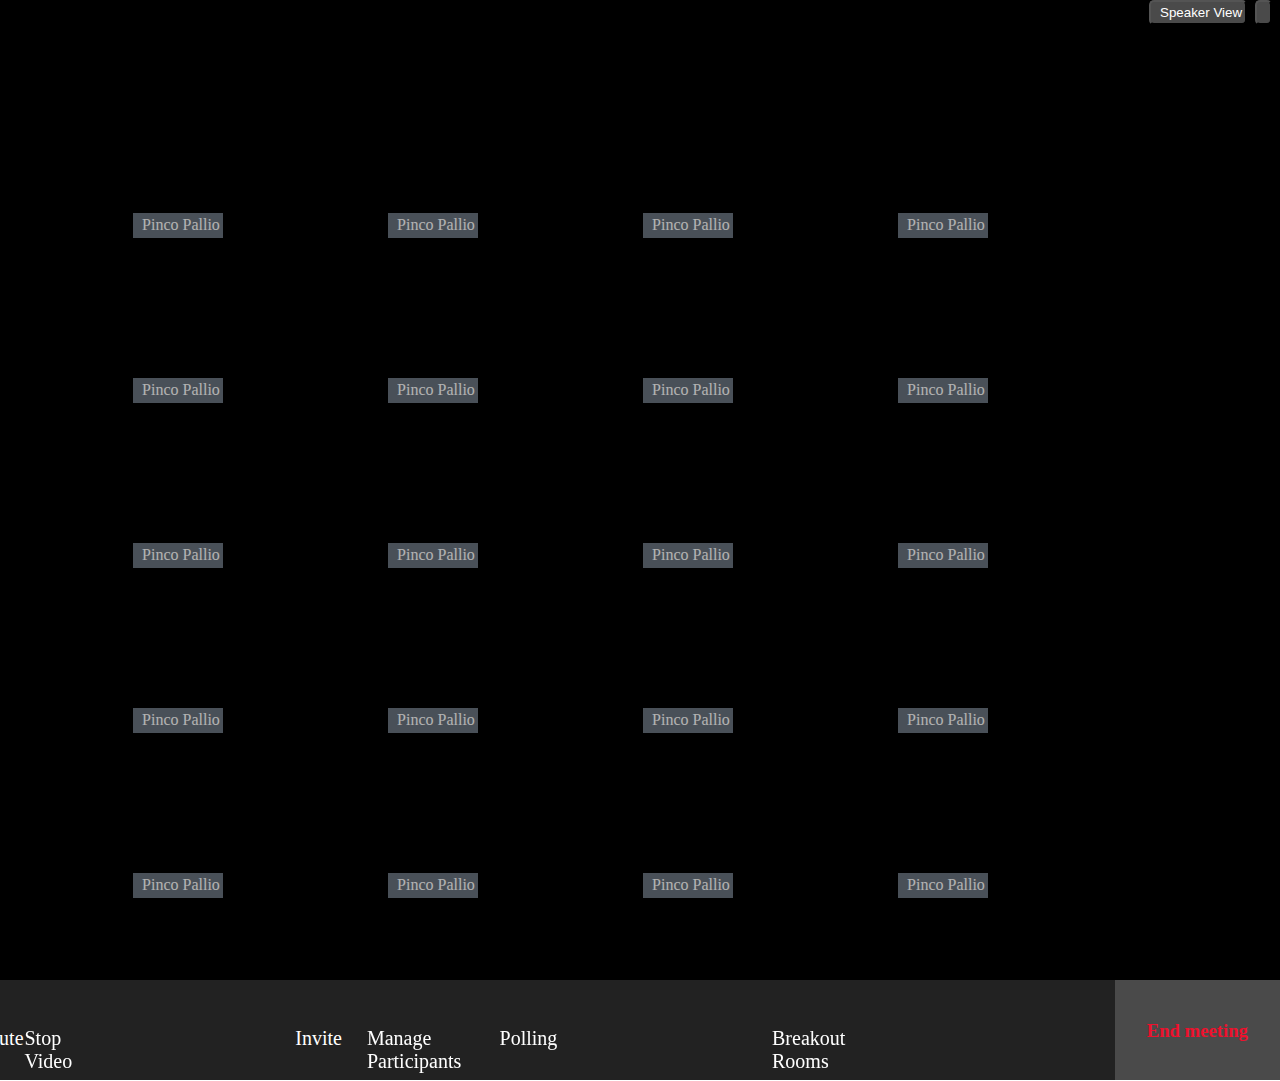
==== index.html @ 6334f9a3 "add footer" ====
<!DOCTYPE html>
<html lang="en">
<head>
    <meta charset="UTF-8">
    <meta name="viewport" content="width=device-width, initial-scale=1.0">
    <link rel="stylesheet" href="https://cdnjs.cloudflare.com/ajax/libs/font-awesome/6.4.0/css/all.min.css" integrity="sha512-iecdLmaskl7CVkqkXNQ/ZH/XLlvWZOJyj7Yy7tcenmpD1ypASozpmT/E0iPtmFIB46ZmdtAc9eNBvH0H/ZpiBw==" crossorigin="anonymous" referrerpolicy="no-referrer" />
    <title>Zoom</title>
    <link rel="stylesheet" href="../assets/css/style.css">
</head>
<body>
    <header>
        <div class="header">
            <button class="icon_top" href=""><i class="fas fa-expand-arrows-alt"></i></button>
            <button class="icon_top" href=""><i class="fa-solid fa-users-viewfinder"></i>Speaker View</button>
        </div>
    </header>
    <main>
        <div class="container">
            <div class="row">
                <div class="cards">
                    <div class="cards_bottom"><i class="fas fa-microphone-slash"></i>Pinco Pallio</div>
                    <div><img src="https://picsum.photos/250/150?random=1" alt=""></div>
                </div>
                <div class="cards">
                    <div class="cards_bottom"><i class="fas fa-microphone-slash"></i>Pinco Pallio</div>
                    <div><img src="https://picsum.photos/250/150?random=2" alt=""></div>
                </div>
                <div class="cards">
                    <div class="cards_bottom"><i class="fas fa-microphone-slash"></i>Pinco Pallio</div>
                    <div><img src="https://picsum.photos/250/150?random=3" alt=""></div>
                </div>
                <div class="cards">
                    <div class="cards_bottom"><i class="fas fa-microphone-slash"></i>Pinco Pallio</div>
                    <div><img src="https://picsum.photos/250/150?random=4" alt=""></div>
                </div>
                <div class="cards">
                    <div class="cards_bottom"><i class="fas fa-microphone-slash"></i>Pinco Pallio</div>
                    <div><img src="https://picsum.photos/250/150?random=5" alt=""></div>
                </div>
                <div class="cards">
                    <div class="cards_bottom"><i class="fas fa-microphone-slash"></i>Pinco Pallio</div>
                    <div><img src="https://picsum.photos/250/150?random=6" alt=""></div>
                </div>
                <div class="cards">
                    <div class="cards_bottom"><i class="fas fa-microphone-slash"></i>Pinco Pallio</div>
                    <div><img src="https://picsum.photos/250/150?random=7" alt=""></div>
                </div>
                <div class="cards">
                    <div class="cards_bottom"><i class="fas fa-microphone-slash"></i>Pinco Pallio</div>
                    <div><img src="https://picsum.photos/250/150?random=8" alt=""></div>
                </div>
                <div class="cards">
                    <div class="cards_bottom"><i class="fas fa-microphone-slash"></i>Pinco Pallio</div>
                    <div><img src="https://picsum.photos/250/150?random=9" alt=""></div>
                </div>
                <div class="cards">
                    <div class="cards_bottom"><i class="fas fa-microphone-slash"></i>Pinco Pallio</div>
                    <div><img src="https://picsum.photos/250/150?random=10" alt=""></div>
                </div>
                <div class="cards">
                    <div class="cards_bottom"><i class="fas fa-microphone-slash"></i>Pinco Pallio</div>
                    <div><img src="https://picsum.photos/250/150?random=11" alt=""></div>
                </div>
                <div class="cards">
                    <div class="cards_bottom"><i class="fas fa-microphone-slash"></i>Pinco Pallio</div>
                    <div><img src="https://picsum.photos/250/150?random=12" alt=""></div>
                </div>
                <div class="cards">
                    <div class="cards_bottom"><i class="fas fa-microphone-slash"></i>Pinco Pallio</div>
                    <div><img src="https://picsum.photos/250/150?random=13" alt=""></div>
                </div>
                <div class="cards">
                    <div class="cards_bottom"><i class="fas fa-microphone-slash"></i>Pinco Pallio</div>
                    <div><img src="https://picsum.photos/250/150?random=14" alt=""></div>
                </div>
                <div class="cards">
                    <div class="cards_bottom"><i class="fas fa-microphone-slash"></i>Pinco Pallio</div>
                    <div><img src="https://picsum.photos/250/150?random=15" alt=""></div>
                </div>
                <div class="cards">
                    <div class="cards_bottom"><i class="fas fa-microphone-slash"></i>Pinco Pallio</div>
                    <div><img src="https://picsum.photos/250/150?random=16" alt=""></div>
                </div>
                <div class="cards">
                    <div class="cards_bottom"><i class="fas fa-microphone-slash"></i>Pinco Pallio</div>
                    <div><img src="https://picsum.photos/250/150?random=17" alt=""></div>
                </div>
                <div class="cards">
                    <div class="cards_bottom"><i class="fas fa-microphone-slash"></i>Pinco Pallio</div>
                    <div><img src="https://picsum.photos/250/150?random=18" alt=""></div>
                </div>
                <div class="cards">
                    <div class="cards_bottom"><i class="fas fa-microphone-slash"></i>Pinco Pallio</div>
                    <div><img src="https://picsum.photos/250/150?random=19" alt=""></div>
                </div>
                <div class="cards">
                    <div class="cards_bottom"><i class="fas fa-microphone-slash"></i>Pinco Pallio</div>
                    <div><img src="https://picsum.photos/250/150?random=20" alt=""></div>
                </div>
                <div class="cards">
                    <div class="cards_bottom"><i class="fas fa-microphone-slash"></i>Pinco Pallio</div>
                    <div><img src="https://picsum.photos/250/150?random=21" alt=""></div>
                </div>
                <div class="cards">
                    <div class="cards_bottom"><i class="fas fa-microphone-slash"></i>Pinco Pallio</div>
                    <div><img src="https://picsum.photos/250/150?random=22" alt=""></div>
                </div>
                <div class="cards">
                    <div class="cards_bottom"><i class="fas fa-microphone-slash"></i>Pinco Pallio</div>
                    <div><img src="https://picsum.photos/250/150?random=23" alt=""></div>
                </div>
                <div class="cards">
                    <div class="cards_bottom"><i class="fas fa-microphone-slash"></i>Pinco Pallio</div>
                    <div><img src="https://picsum.photos/250/150?random=24" alt=""></div>
                </div>
                <div class="cards">
                    <div class="cards_bottom"><i class="fas fa-microphone-slash"></i>Pinco Pallio</div>
                    <div><img src="https://picsum.photos/250/150?random=25" alt=""></div>
                </div>
                <div class="cards">
                    <div class="cards_bottom"><i class="fas fa-microphone-slash"></i>Pinco Pallio</div>
                    <div><img src="https://picsum.photos/250/150?random=26" alt=""></div>
                </div>
                <div class="cards">
                    <div class="cards_bottom"><i class="fas fa-microphone-slash"></i>Pinco Pallio</div>
                    <div><img src="https://picsum.photos/250/150?random=27" alt=""></div>
                </div>
                <div class="cards">
                    <div class="cards_bottom"><i class="fas fa-microphone-slash"></i>Pinco Pallio</div>
                    <div><img src="https://picsum.photos/250/150?random=28" alt=""></div>
                </div>
                <div class="cards">
                    <div class="cards_bottom"><i class="fas fa-microphone-slash"></i>Pinco Pallio</div>
                    <div><img src="https://picsum.photos/250/150?random=29" alt=""></div>
                </div>
                <div class="cards">
                    <div class="cards_bottom"><i class="fas fa-microphone-slash"></i>Pinco Pallio</div>
                    <div><img src="https://picsum.photos/250/150?random=30" alt=""></div>
                </div>
                <div class="cards">
                    <div class="cards_bottom"><i class="fas fa-microphone-slash"></i>Pinco Pallio</div>
                    <div><img src="https://picsum.photos/250/150?random=31" alt=""></div>
                </div>
                <div class="cards">
                    <div class="cards_bottom"><i class="fas fa-microphone-slash"></i>Pinco Pallio</div>
                    <div><img src="https://picsum.photos/250/150?random=32" alt=""></div>
                </div>
                <div class="cards">
                    <div class="cards_bottom"><i class="fas fa-microphone-slash"></i>Pinco Pallio</div>
                    <div><img src="https://picsum.photos/250/150?random=33" alt=""></div>
                </div>
                <div class="cards">
                    <div class="cards_bottom"><i class="fas fa-microphone-slash"></i>Pinco Pallio</div>
                    <div><img src="https://picsum.photos/250/150?random=34" alt=""></div>
                </div>
                <div class="cards">
                    <div class="cards_bottom"><i class="fas fa-microphone-slash"></i>Pinco Pallio</div>
                    <div><img src="https://picsum.photos/250/150?random=35" alt=""></div>
                </div>
                <div class="cards">
                    <div class="cards_bottom"><i class="fas fa-microphone-slash"></i>Pinco Pallio</div>
                    <div><img src="https://picsum.photos/250/150?random=36" alt=""></div>
                </div>
                <div class="cards">
                    <div class="cards_bottom"><i class="fas fa-microphone-slash"></i>Pinco Pallio</div>
                    <div><img src="https://picsum.photos/250/150?random=37" alt=""></div>
                </div>
                <div class="cards">
                    <div class="cards_bottom"><i class="fas fa-microphone-slash"></i>Pinco Pallio</div>
                    <div><img src="https://picsum.photos/250/150?random=38" alt=""></div>
                </div>
                <div class="cards">
                    <div class="cards_bottom"><i class="fas fa-microphone-slash"></i>Pinco Pallio</div>
                    <div><img src="https://picsum.photos/250/150?random=39" alt=""></div>
                </div>
                <div class="cards">
                    <div class="cards_bottom"><i class="fas fa-microphone-slash"></i>Pinco Pallio</div>
                    <div><img src="https://picsum.photos/250/150?random=40" alt=""></div>
                </div>
                
            </div>
        </div>
    </main>
    <footer>
         <div class="foot_bar">
            <div class="foot_left">
                <div class="box_a">           
                 <a href="#"><i class="fas fa-microphone"></i></a>
                 <span>Mute</span>
                </div>
                <div class="box_b">
                 <a class="icon_center" href=""><i class="fas fa-angle-up"></i></a>
                </div>
                <div class="box_c">
                 <a href=""><i class="fas fa-video"></i></a>
                 <span>Stop Video</span> 
                </div>
                <div class="box_d">
                 <a href=""><i class="fas fa-angle-up"></i></a>
                </div>
            </div>
            <!--Footer left-->

            <div class="foot_center">
                <div class="box_e">
                 <a href=""><i class="fas fa-user-plus"></i></a>
                 <span>Invite</span>
                </div>
                <div class="box_f">
                 <a href=""><i class="fas fa-user-friends"></i></a>
                 <span>Manage Participants</span>
                </div>
                <div class="box_g">
                 <a href=""><i class="fa fa-bar-chart"></i></a>
                 <span>Polling</span>
                </div>
                <div class="box_h">
                <a href=""><i class="fa fa-comment-o"></i></a>
                </div>
                <div class="box_i">
                 <a href=""><i class="fas fa-angle-up"></i></a>
                </div>
                <div class="box_l">
                 <a href=""><i class="fa fa-th-large"></i></a>
                 <span>Breakout Rooms</span>
                </div>
                <div class="box_m">
                 <a href=""><i class="glyphicon glyphicon-option-horizontal"></i></a>
                </div>
                <div class="box_n">
                    <a href=""><i class="glyphicon glyphicon-record"></i></a>
                    <a href=""></a>
                </div>
            </div>
            <!--Footre center-->
            <div class="foot_right">
                <h3>End meeting</h3>
            </div>
            <!--Footer right-->
         </div>
    </footer>
</body>
</html>





<i class="fa fa-share-square-o"></i>
---- assets/css/style.css ----
* {
    margin: 0;
    padding: 0;
    box-sizing: border-box;
}

:root {
    --zc-backg:#000000;
    --zc-footbr:#222222;
    --zc-endmeet: #4a4a4a;
    --zc-pincpal: #69737e;
    --zc-shares:#4bc800;
    --zc-endmwrite: #ee112d;
    --zc-icons: #ffffff;
}

body {
    height: 100vh;
}

header {
    min-width: 1900;
    max-width: 1900;
}

.cards_bottom {
    position: absolute;
    left: 0;
    bottom: 0;
    background-color: var(--zc-pincpal);
    opacity: 0.7;
    color: rgba(255, 255, 255, 255);
    padding: 0.2rem 0.2rem;
}

.cards_bottom> i {
    padding: 0.1rem 0.2rem;
}
/*Utilitis*/

.icon_top   {
    background-color: var(--zc-endmeet);
    color: var(--zc-icons);
    float: right;
    margin-right: 0.5rem;
    padding: 0.2rem 0.2rem;
    border-radius: 5px;
    gap: 1rem;
}

.icon_top> i {
    padding: 0.2rem 0.2rem;
}

.header {
    background-color: var(--zc-backg);
    height: 80px;
    width: 100%;
}
/*Header*/

.container {
    background-color: var(--zc-backg);
    width: 100%;
    height: 900px;
    padding: 0 3%;
    overflow: scroll;
}

.row {
    display: flex;
    flex-wrap: wrap;
    justify-content: center;
}
.cards {
    position: relative;
    height: 150px;
    width: 250px;
    margin: 7.5px 2.5px;
}
/*Main*/

.foot_bar {
    position: relative;
    display: flex;
    justify-content: space-between;
    background-color: var(--zc-footbr);
    height: 100px;
    width: 100%;
}

span {
    position: absolute;
    bottom: 0;
    color: var(--zc-icons);
    font-size: 20px;
    padding-bottom: 0.5rem;
}
/* Footer general*/

.foot_left {
    font-size: 30px;
    width: 20%;   
}

.foot_bar a {
    font-size: 40px;
    color: var(--zc-icons);
    padding: 0rem 1rem;
}

.box_a> span {
    transform: translate(-120% , 100%);
    margin-right: 100px;
}

.box_b i, .box_d i {
    font-size: 20px;
}

.box_c > span {
    transform: translate(-150% , 100%);  
}

.box_a, .box_b, .box_c, .box_d{
    position: relative;
    float: left;
}
/* Footer left*/


.foot_center{
   width: 60%;
}

.box_e, .box_f, .box_g, .box_h, .box_i, .box_l, 
.box_m, .box_n {
    position: relative;
    float: left;
    padding: 0rem 2rem;
}

.box_e > span{
    transform: translate(-150%, 100%);
  
}

.box_f > span{
    transform: translate(-100%, 100%);
    text-overflow: ellipsis;
}

.box_g >span{
    transform: translate(-100%, 100%);
}

.box_i > a {
   font-size: 20px;
   bottom: 0px;
}
/* Footer center*/

.foot_right {
    background-color:var(--zc-endmeet);
    color: var(--zc-endmwrite);
    padding: 2.5rem 2rem;
}

.box_l > span {
    transform: translate(-100%, 100%);
}
/* Footer right*/
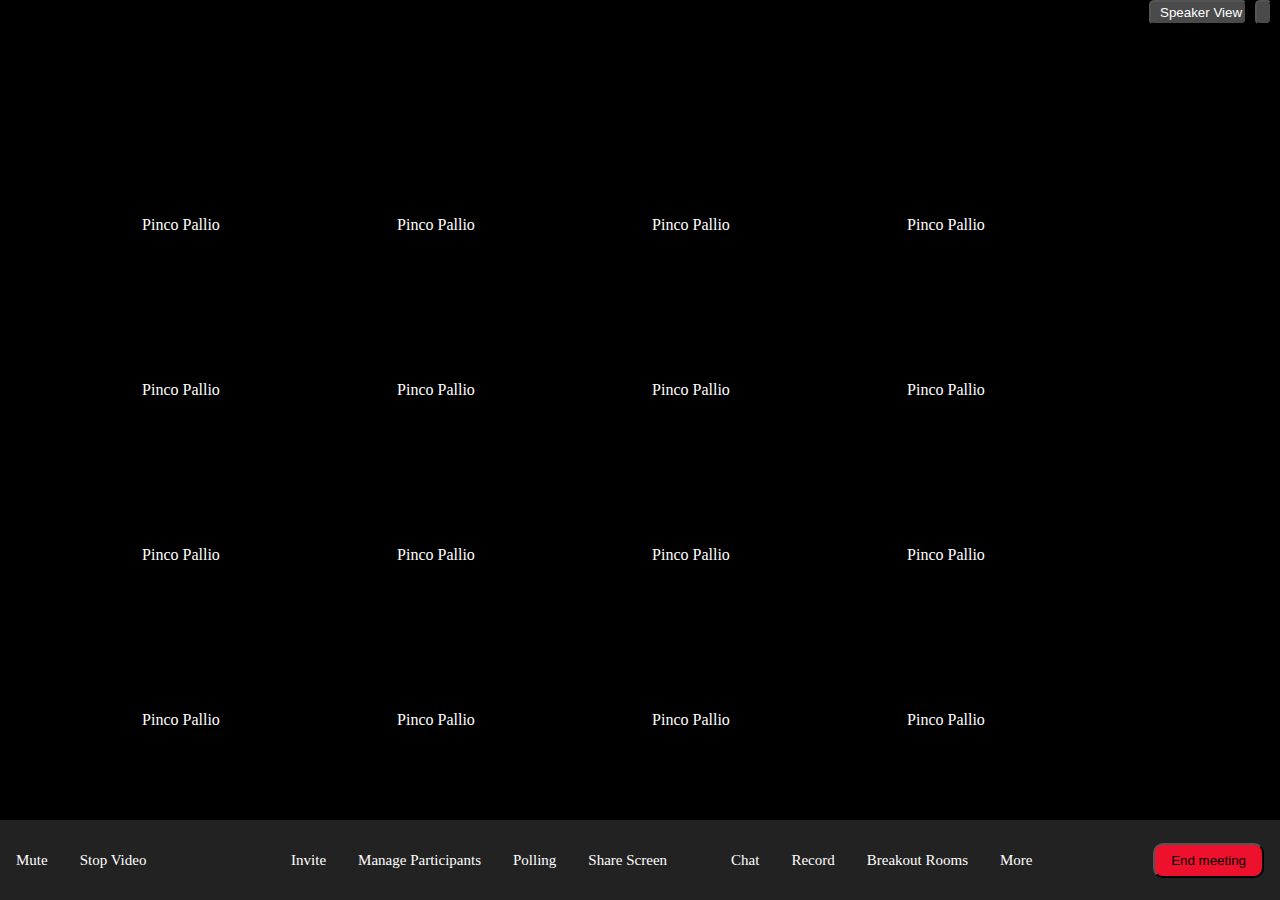
==== commit 2884109e: "commit updates" ====
--- a/index.html
+++ b/index.html
@@ -5,15 +5,16 @@
     <meta name="viewport" content="width=device-width, initial-scale=1.0">
     <link rel="stylesheet" href="https://cdnjs.cloudflare.com/ajax/libs/font-awesome/6.4.0/css/all.min.css" integrity="sha512-iecdLmaskl7CVkqkXNQ/ZH/XLlvWZOJyj7Yy7tcenmpD1ypASozpmT/E0iPtmFIB46ZmdtAc9eNBvH0H/ZpiBw==" crossorigin="anonymous" referrerpolicy="no-referrer" />
     <title>Zoom</title>
-    <link rel="stylesheet" href="../assets/css/style.css">
+    <link rel="stylesheet" href="./assets/css/style.css">
 </head>
 <body>
     <header>
         <div class="header">
             <button class="icon_top" href=""><i class="fas fa-expand-arrows-alt"></i></button>
-            <button class="icon_top" href=""><i class="fa-solid fa-users-viewfinder"></i>Speaker View</button>
+            <button class="icon_top" href=""><i class="fa-solid fa-table-cells"></i>Speaker View</button>
         </div>
     </header>
+    <!--Headre end-->
     <main>
         <div class="container">
             <div class="row">
@@ -177,7 +178,7 @@
                     <div class="cards_bottom"><i class="fas fa-microphone-slash"></i>Pinco Pallio</div>
                     <div><img src="https://picsum.photos/250/150?random=40" alt=""></div>
                 </div>
-                
+                <!--Photos--> 
             </div>
         </div>
     </main>
@@ -185,56 +186,63 @@
          <div class="foot_bar">
             <div class="foot_left">
                 <div class="box_a">           
-                 <a href="#"><i class="fas fa-microphone"></i></a>
-                 <span>Mute</span>
+                  <a href="#"><i class="fas fa-microphone fa-2x"></i></a>
+                  <span>Mute</span>
                 </div>
                 <div class="box_b">
-                 <a class="icon_center" href=""><i class="fas fa-angle-up"></i></a>
+                  <a class="icon_center" href=""><i class="fas fa-angle-up "></i></a>
                 </div>
                 <div class="box_c">
-                 <a href=""><i class="fas fa-video"></i></a>
-                 <span>Stop Video</span> 
+                  <a href=""><i class="fas fa-video fa-2x"></i></a>
+                  <span>Stop Video</span>  
                 </div>
                 <div class="box_d">
-                 <a href=""><i class="fas fa-angle-up"></i></a>
+                  <a href=""><i class="fas fa-angle-up"></i></a>
                 </div>
             </div>
             <!--Footer left-->
 
             <div class="foot_center">
                 <div class="box_e">
-                 <a href=""><i class="fas fa-user-plus"></i></a>
-                 <span>Invite</span>
+                   <a href=""><i class="fas fa-user-plus fa-2x"></i></a>
+                   <span>Invite</span>
                 </div>
                 <div class="box_f">
-                 <a href=""><i class="fas fa-user-friends"></i></a>
-                 <span>Manage Participants</span>
+                   <a href=""><i class="fas fa-user-friends fa-2x"></i></a>
+                   <span>Manage Participants</span>
                 </div>
                 <div class="box_g">
-                 <a href=""><i class="fa fa-bar-chart"></i></a>
-                 <span>Polling</span>
+                   <a href=""><i class="fa fa-bar-chart fa-2x"></i></a>
+                   <span>Polling</span>
                 </div>
                 <div class="box_h">
-                <a href=""><i class="fa fa-comment-o"></i></a>
-                </div>
-                <div class="box_i">
-                 <a href=""><i class="fas fa-angle-up"></i></a>
+                  <a href=""><i class="fas  fa-share-from-square fa-2x"></i></a>
+                  <span>Share Screen</span>
+                </div>
+                  <div class="box_i">
+                  <a href=""><i class="fas fa-angle-up"></i></a>
                 </div>
                 <div class="box_l">
-                 <a href=""><i class="fa fa-th-large"></i></a>
-                 <span>Breakout Rooms</span>
+                   <a href=""><i class="fas fa-comment fa-2x"></i></a>
+                   <span>Chat</span>
                 </div>
                 <div class="box_m">
-                 <a href=""><i class="glyphicon glyphicon-option-horizontal"></i></a>
+                   <a href=""><i class="fa-solid fa-record-vinyl fa-2x"></i></a>
+                   <span>Record</span>
                 </div>
                 <div class="box_n">
-                    <a href=""><i class="glyphicon glyphicon-record"></i></a>
-                    <a href=""></a>
-                </div>
+                   <a href=""><i class="fa-solid fa-table-cells-large fa-2x"></i></a>
+                   <span>Breakout Rooms</span>  
+                </div>
+                <div class="box_o">
+                    <a href=""><i class="fas fa-solid fa-ellipsis fa-2x"></i></a>
+                    <span>More</span>  
+                 </div>
             </div>
             <!--Footre center-->
+
             <div class="foot_right">
-                <h3>End meeting</h3>
+                <button>End meeting</button>
             </div>
             <!--Footer right-->
          </div>
@@ -246,7 +254,7 @@
 
 
 
-<i class="fa fa-share-square-o"></i>
+
 
     
     
--- a/assets/css/style.css
+++ b/assets/css/style.css
@@ -14,10 +14,6 @@
     --zc-icons: #ffffff;
 }
 
-body {
-    height: 100vh;
-}
-
 header {
     min-width: 1900;
     max-width: 1900;
@@ -27,15 +23,16 @@
     position: absolute;
     left: 0;
     bottom: 0;
-    background-color: var(--zc-pincpal);
-    opacity: 0.7;
-    color: rgba(255, 255, 255, 255);
+    background-color: rgba(0, 0, 0, 0.41);
+    color: white;
     padding: 0.2rem 0.2rem;
 }
 
 .cards_bottom> i {
     padding: 0.1rem 0.2rem;
 }
+
+
 /*Utilitis*/
 
 .icon_top   {
@@ -48,7 +45,7 @@
     gap: 1rem;
 }
 
-.icon_top> i {
+.icon_top > i {
     padding: 0.2rem 0.2rem;
 }
 
@@ -62,9 +59,9 @@
 .container {
     background-color: var(--zc-backg);
     width: 100%;
-    height: 900px;
+    height: calc(100vh - 160px);
     padding: 0 3%;
-    overflow: scroll;
+    overflow-y: auto;
 }
 
 .row {
@@ -84,90 +81,69 @@
     position: relative;
     display: flex;
     justify-content: space-between;
+    align-items: center;
     background-color: var(--zc-footbr);
-    height: 100px;
+    position: fixed;
+    bottom: 0;
+    height: 80px;
     width: 100%;
+    margin-bottom: 0px;
 }
 
 span {
-    position: absolute;
-    bottom: 0;
     color: var(--zc-icons);
-    font-size: 20px;
+    font-size: 15px;
+    padding-bottom: 5rem 0.5rem;
+}
+
+.foot_bar i{
+    color: white;
     padding-bottom: 0.5rem;
 }
+
 /* Footer general*/
 
 .foot_left {
-    font-size: 30px;
-    width: 20%;   
-}
-
-.foot_bar a {
-    font-size: 40px;
-    color: var(--zc-icons);
-    padding: 0rem 1rem;
-}
-
-.box_a> span {
-    transform: translate(-120% , 100%);
-    margin-right: 100px;
-}
-
-.box_b i, .box_d i {
-    font-size: 20px;
-}
-
-.box_c > span {
-    transform: translate(-150% , 100%);  
+  display: flex; 
+  width: auto;
+  padding-left: .5rem;
 }
 
 .box_a, .box_b, .box_c, .box_d{
-    position: relative;
-    float: left;
+    display: flex;
+    flex-direction: column;
+    flex-wrap: wrap;
+    justify-content: space-around;
+    align-items: center;
+    padding: 0.5rem;
 }
+
+
+
 /* Footer left*/
 
-
-.foot_center{
-   width: 60%;
+.foot_center {
+    display: flex;
+    justify-content: flex-start;
+    width: auto;
 }
 
-.box_e, .box_f, .box_g, .box_h, .box_i, .box_l, 
-.box_m, .box_n {
-    position: relative;
-    float: left;
-    padding: 0rem 2rem;
+.box_e, .box_f, .box_g, .box_h, .box_i, .box_l, .box_m, .box_n, .box_o {
+    display: flex;
+    flex-direction: column;
+    flex-wrap: wrap;
+    justify-content: center;
+    align-items: center;
+    padding: 1rem 1rem;
 }
 
-.box_e > span{
-    transform: translate(-150%, 100%);
-  
-}
-
-.box_f > span{
-    transform: translate(-100%, 100%);
-    text-overflow: ellipsis;
-}
-
-.box_g >span{
-    transform: translate(-100%, 100%);
-}
-
-.box_i > a {
-   font-size: 20px;
-   bottom: 0px;
-}
 /* Footer center*/
 
-.foot_right {
-    background-color:var(--zc-endmeet);
-    color: var(--zc-endmwrite);
-    padding: 2.5rem 2rem;
-}
-
-.box_l > span {
-    transform: translate(-100%, 100%);
+.foot_right > button {
+    background-color: var(--zc-endmwrite);
+    padding: 0.5rem 1rem;
+    border-radius: 10px;
+    margin-right: 1rem;
 }
 /* Footer right*/
 
